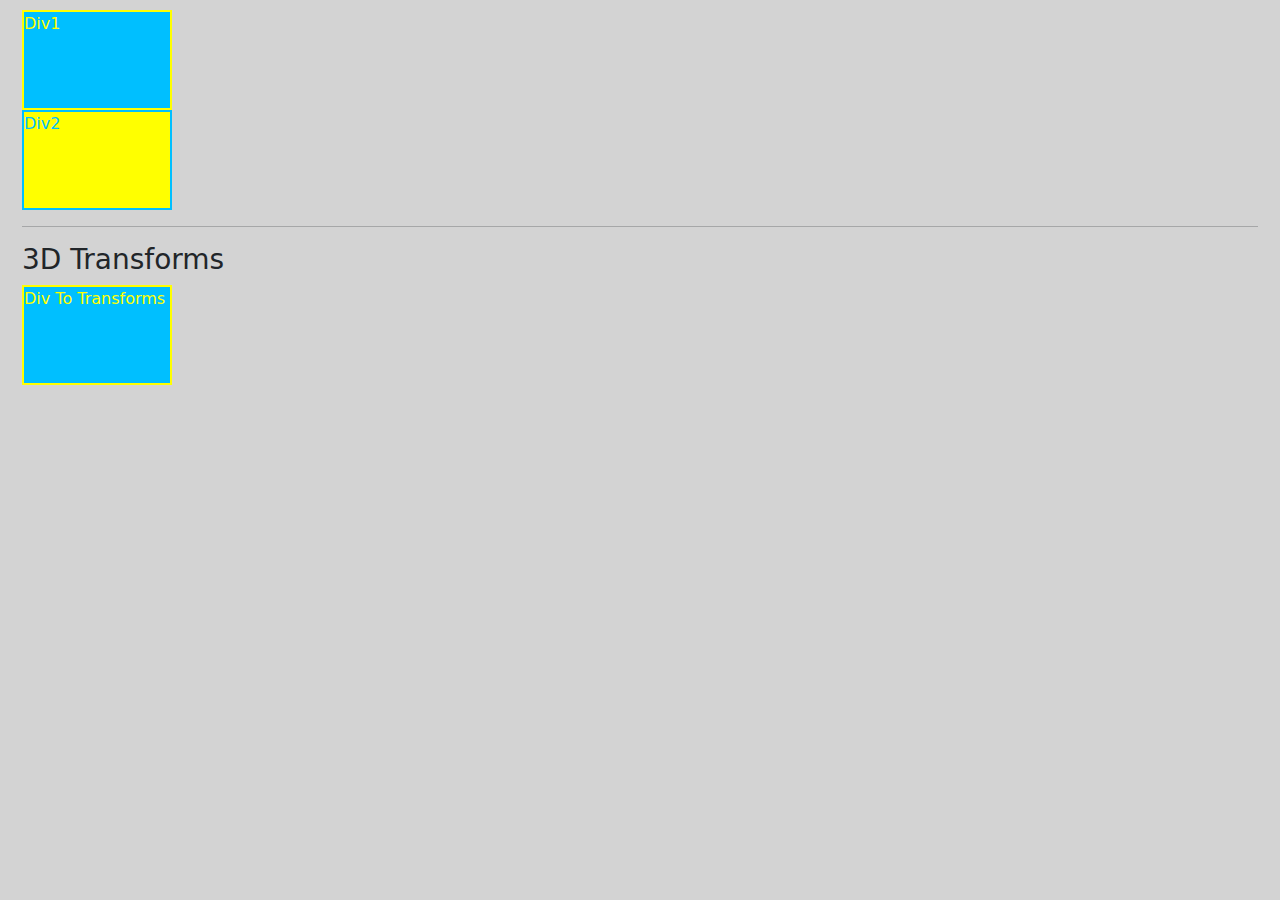
==== index.html @ 4fb31274 "first commit" ====
<!DOCTYPE html>
<html lang="en">
<head>
    <meta charset="UTF-8">
    <meta http-equiv="X-UA-Compatible" content="IE=edge">
    <meta name="viewport" content="width=device-width, initial-scale=1.0">
    <title>Document</title>
    <link rel="stylesheet" href="./css/style1.css">
    <link href="css/bootstrap.min.css" rel="stylesheet">
    <script src="js/bootstrap.bundle.min.js"></script>
</head>
<body>
    <div class="container-fluid">
        <div class="div1">Div1</div>
        <div class="div2">Div2</div>
        <hr>
        <h3>3D Transforms</h3>

        <div class="div3">Div To Transforms</div>
    </div>
</body>
</html>
---- css/style1.css ----
body{
    height: 100hv;
    margin: auto;
    padding: 10px;
    background-color: lightgray !important;
}
:root{
    --color1:deepskyblue;
    --color2:yellow;
}
.div1{
    width: 150px;
    height: 100px;
    background-color: var(--color1);
    transition: width 3s linear, height 1s linear;
    transition-delay: 1s;
    color: var(--color2);
    border: 2px solid var(--color2);
}
.div1:hover{
    width: 300px;
    height: 200px;
}
.div2{
    width: 150px;
    height: 100px;
    background-color: var(--color2);
    color: var(--color1);
    border: 2px solid var(--color1);
}
.div3{
    width: 150px;
    height: 100px;
    background-color: var(--color1);
    color: var(--color2);
    border: 2px solid var(--color2);

}
.div3:hover{
    transform:rotate3d(1, 1, 1, 45deg)
}
@media screen and (max-width:900px) {
    
    body{
        background-color: bisque !important;
    }
    .div1{
        --color1:orange;
        background-color: var(--color1);
    }
}
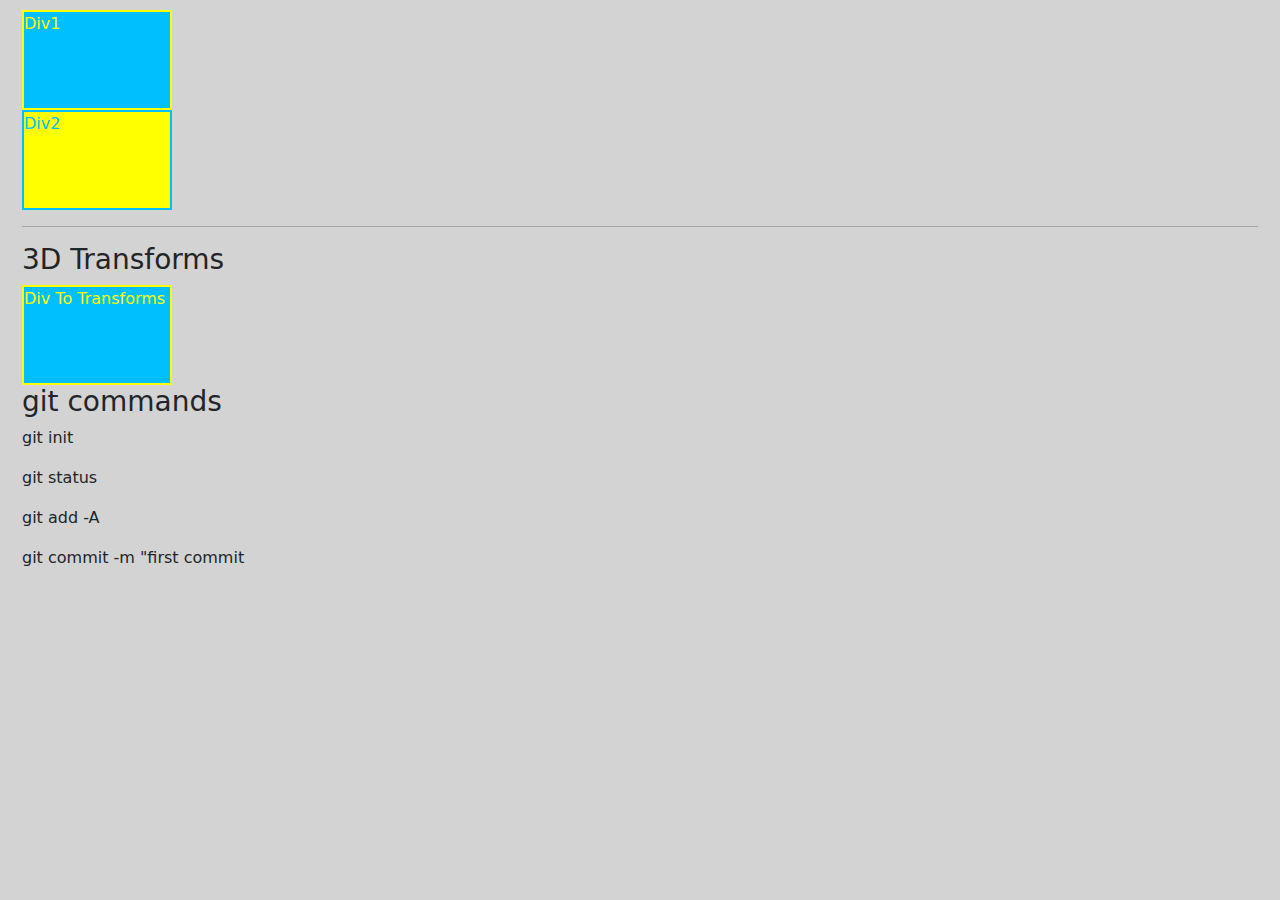
==== commit 09f31753: "secondcommit" ====
--- a/index.html
+++ b/index.html
@@ -17,6 +17,12 @@
         <h3>3D Transforms</h3>
 
         <div class="div3">Div To Transforms</div>
+
+        <h3>git commands</h3>
+        <p>git init</p>
+        <p>git status</p>
+        <p>git add -A</p>
+        <p>git commit -m "first commit</p>
     </div>
 </body>
 </html>